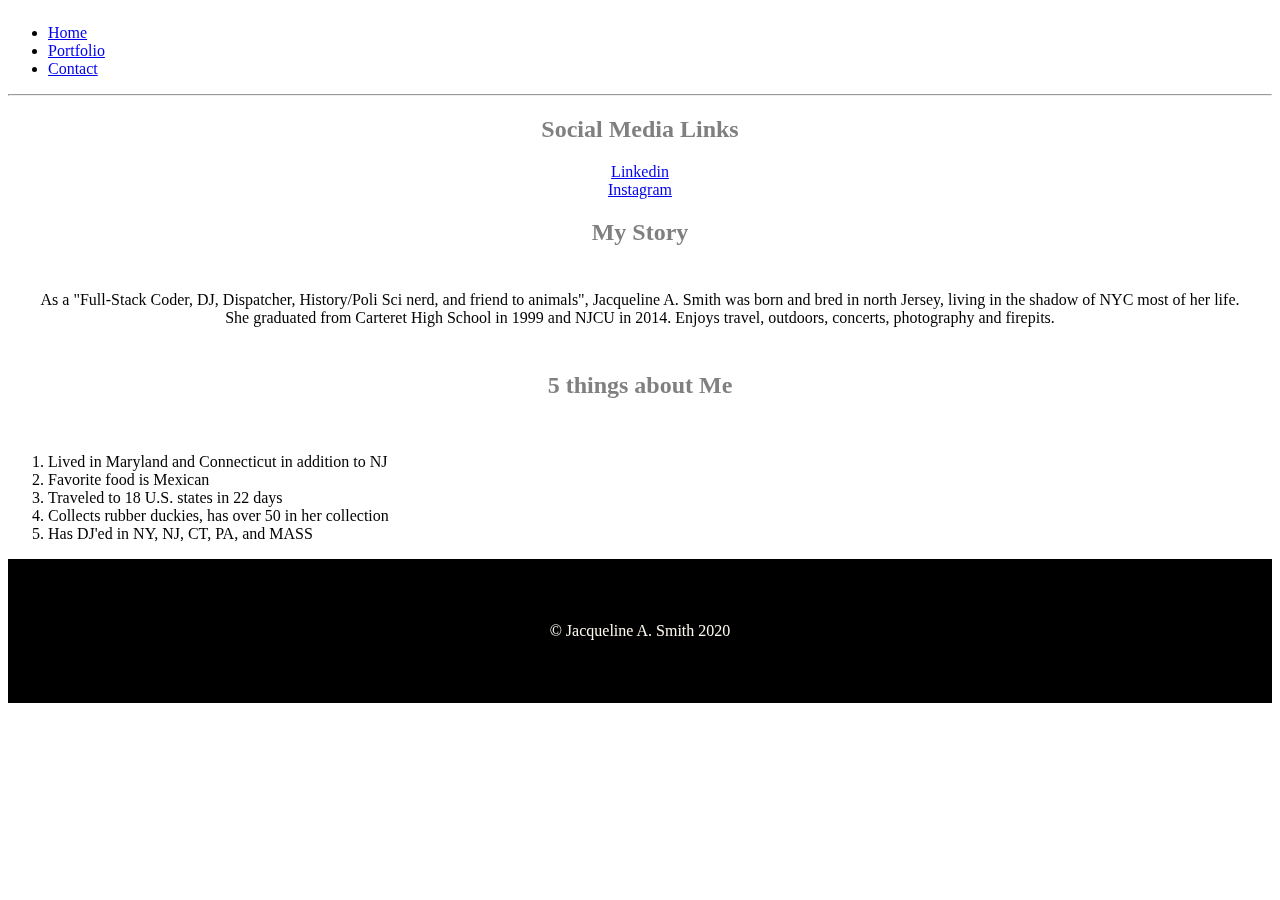
==== about.html @ 252b4b8e ""updated background images, footers, style sheet" ====
<!DOCTYPE html>
<html lang="en">

<head>
  <!-- Required meta tags -->
  <meta charset="utf-8" />
  <meta name="viewport" content="width=device-width, initial-scale=1, shrink-to-fit=no" />

  <!-- Bootstrap CSS -->
  <!-- CSS only -->
  <link rel="stylesheet" href="https://stackpath.bootstrapcdn.com/bootstrap/4.5.0/css/bootstrap.min.css"
    integrity="sha384-9aIt2nRpC12Uk9gS9baDl411NQApFmC26EwAOH8WgZl5MYYxFfc+NcPb1dKGj7Sk" crossorigin="anonymous"/>
  <link rel="stylesheet" href="Assets/style.css"/>



  <title>About Me</title>
</head>

<body style="background-image: url('Assets/Stairs.png'); background-size: cover; position: fixed" >
  <nav class="navbar navbar-dark bg-dark justify-content-center">
    <ul class="nav">
      <li class="nav-item">
        <a class="nav-link active" href="index.html">Home</a>
      </li>
      <li class="nav-item">
        <a class="nav-link" href="portfolio.html">Portfolio</a>
      </li>
      <li class="nav-item">
        <a class="nav-link" href="contact.html">Contact</a>
      </li>
    </ul>
  </nav>
  <hr>
  <div class="row justify-content-center">
    <div class="col col-md-8 card">
      <h2 class="social-media">Social Media Links </h2>
      <div class= "link" style="text-align: center">
      <a href="http://www.linkedin.com/in/jacqueline-smith-57031b61">Linkedin</a>
      <br>
      <a href="http://www.instagram.com/charlie_and_zorro">Instagram</a>
    </div>
  </div>
</div>
<div class="row justify-content-center">
    <div class="col col-md-8 card">
      <h2 class="social-media">My Story</h2>
      <p>
        As a "Full-Stack Coder, DJ, Dispatcher, History/Poli Sci nerd, and friend to animals",  Jacqueline A. Smith was born and bred in north Jersey, living in the shadow of NYC most of her life. She graduated from Carteret High School in 1999 and NJCU in 2014. Enjoys travel, outdoors, concerts, photography and firepits.
     </p>
        <h2 class="social-media">5 things about Me</h2>   
     <br>
     <ol>
        <li>Lived in Maryland and Connecticut in addition to NJ</li>
        <li>Favorite food is Mexican</li>
        <li>Traveled to 18 U.S. states in 22 days</li>
        <li>Collects rubber duckies, has over 50 in her collection</li>
        <li>Has DJ'ed in NY, NJ, CT, PA, and MASS</li>
     </ol>
  </div>
</div>
</div>
  <footer class="footer">
    &copy; Jacqueline A. Smith 2020
  </footer>
  <!-- JS, Popper.js, and jQuery -->
  <script src="https://code.jquery.com/jquery-3.5.1.slim.min.js"
    integrity="sha384-DfXdz2htPH0lsSSs5nCTpuj/zy4C+OGpamoFVy38MVBnE+IbbVYUew+OrCXaRkfj"
    crossorigin="anonymous"></script>
  <script src="https://cdn.jsdelivr.net/npm/popper.js@1.16.0/dist/umd/popper.min.js"
    integrity="sha384-Q6E9RHvbIyZFJoft+2mJbHaEWldlvI9IOYy5n3zV9zzTtmI3UksdQRVvoxMfooAo"
    crossorigin="anonymous"></script>
  <script src="https://stackpath.bootstrapcdn.com/bootstrap/4.5.0/js/bootstrap.min.js"
    integrity="sha384-OgVRvuATP1z7JjHLkuOU7Xw704+h835Lr+6QL9UvYjZE3Ipu6Tp75j7Bh/kR0JKI"
    crossorigin="anonymous"></script>
</body>

</html>
---- Assets/style.css ----
.name,
.title,
.welcome-message,
.portfolio-message {
    text-align: center;
}

.name {
    padding-top: 2%;
}

.middle-initial {
    color: gray;
}
.contact-header {
    font-family: -apple-system, BlinkMacSystemFont, 'Segoe UI', Roboto, Oxygen, Ubuntu, Cantarell, 'Open Sans', 'Helvetica Neue', sans-serif;
    padding-top: 5%;
    font-weight: bold;
}
.footer {
    padding: 5%;
    text-align: center;
    background-color: black;
    color: floralwhite;
}
.social-media {
    color: gray;
    text-align: center;
}
h3 {
    text-align: center;
}
p{
    text-align: center;
    padding: 2%;
}
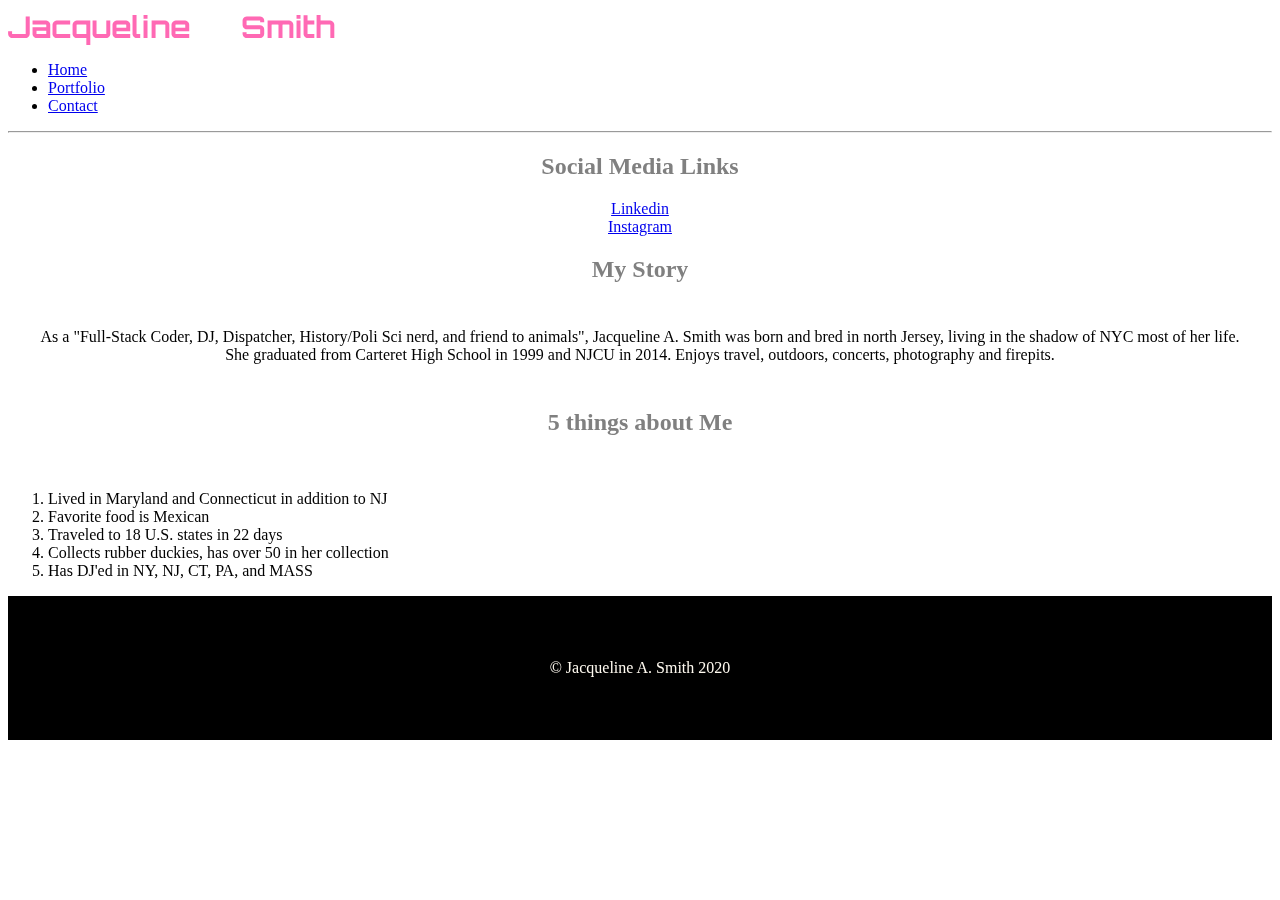
==== commit 1fa32537: "checked validation, updated navbar" ====
--- a/about.html
+++ b/about.html
@@ -11,6 +11,7 @@
   <link rel="stylesheet" href="https://stackpath.bootstrapcdn.com/bootstrap/4.5.0/css/bootstrap.min.css"
     integrity="sha384-9aIt2nRpC12Uk9gS9baDl411NQApFmC26EwAOH8WgZl5MYYxFfc+NcPb1dKGj7Sk" crossorigin="anonymous"/>
   <link rel="stylesheet" href="Assets/style.css"/>
+  <link href="https://fonts.googleapis.com/css2?family=Lemonada&family=Orbitron&display=swap" rel="stylesheet">
 
 
 
@@ -18,7 +19,9 @@
 </head>
 
 <body style="background-image: url('Assets/Stairs.png'); background-size: cover; position: fixed" >
-  <nav class="navbar navbar-dark bg-dark justify-content-center">
+    <nav class="navbar navbar-dark bg-dark justify-content-center"><span class="hotpink">Jacqueline <span class="white-initial">A.</span> Smith</span>
+    </nav>
+    <nav class="navbar navbar-dark bg-dark justify-content-center">
     <ul class="nav">
       <li class="nav-item">
         <a class="nav-link active" href="index.html">Home</a>
@@ -59,7 +62,6 @@
      </ol>
   </div>
 </div>
-</div>
   <footer class="footer">
     &copy; Jacqueline A. Smith 2020
   </footer>
--- a/Assets/style.css
+++ b/Assets/style.css
@@ -11,6 +11,10 @@
 
 .middle-initial {
     color: gray;
+}
+
+.white-initial {
+    color: #ffffff;
 }
 .contact-header {
     font-family: -apple-system, BlinkMacSystemFont, 'Segoe UI', Roboto, Oxygen, Ubuntu, Cantarell, 'Open Sans', 'Helvetica Neue', sans-serif;
@@ -33,4 +37,10 @@
 p{
     text-align: center;
     padding: 2%;
+}
+.hotpink {
+    font-family: 'Orbitron', sans-serif;
+    font-size: 30px;
+    font-weight: bolder;
+    color: hotpink;
 }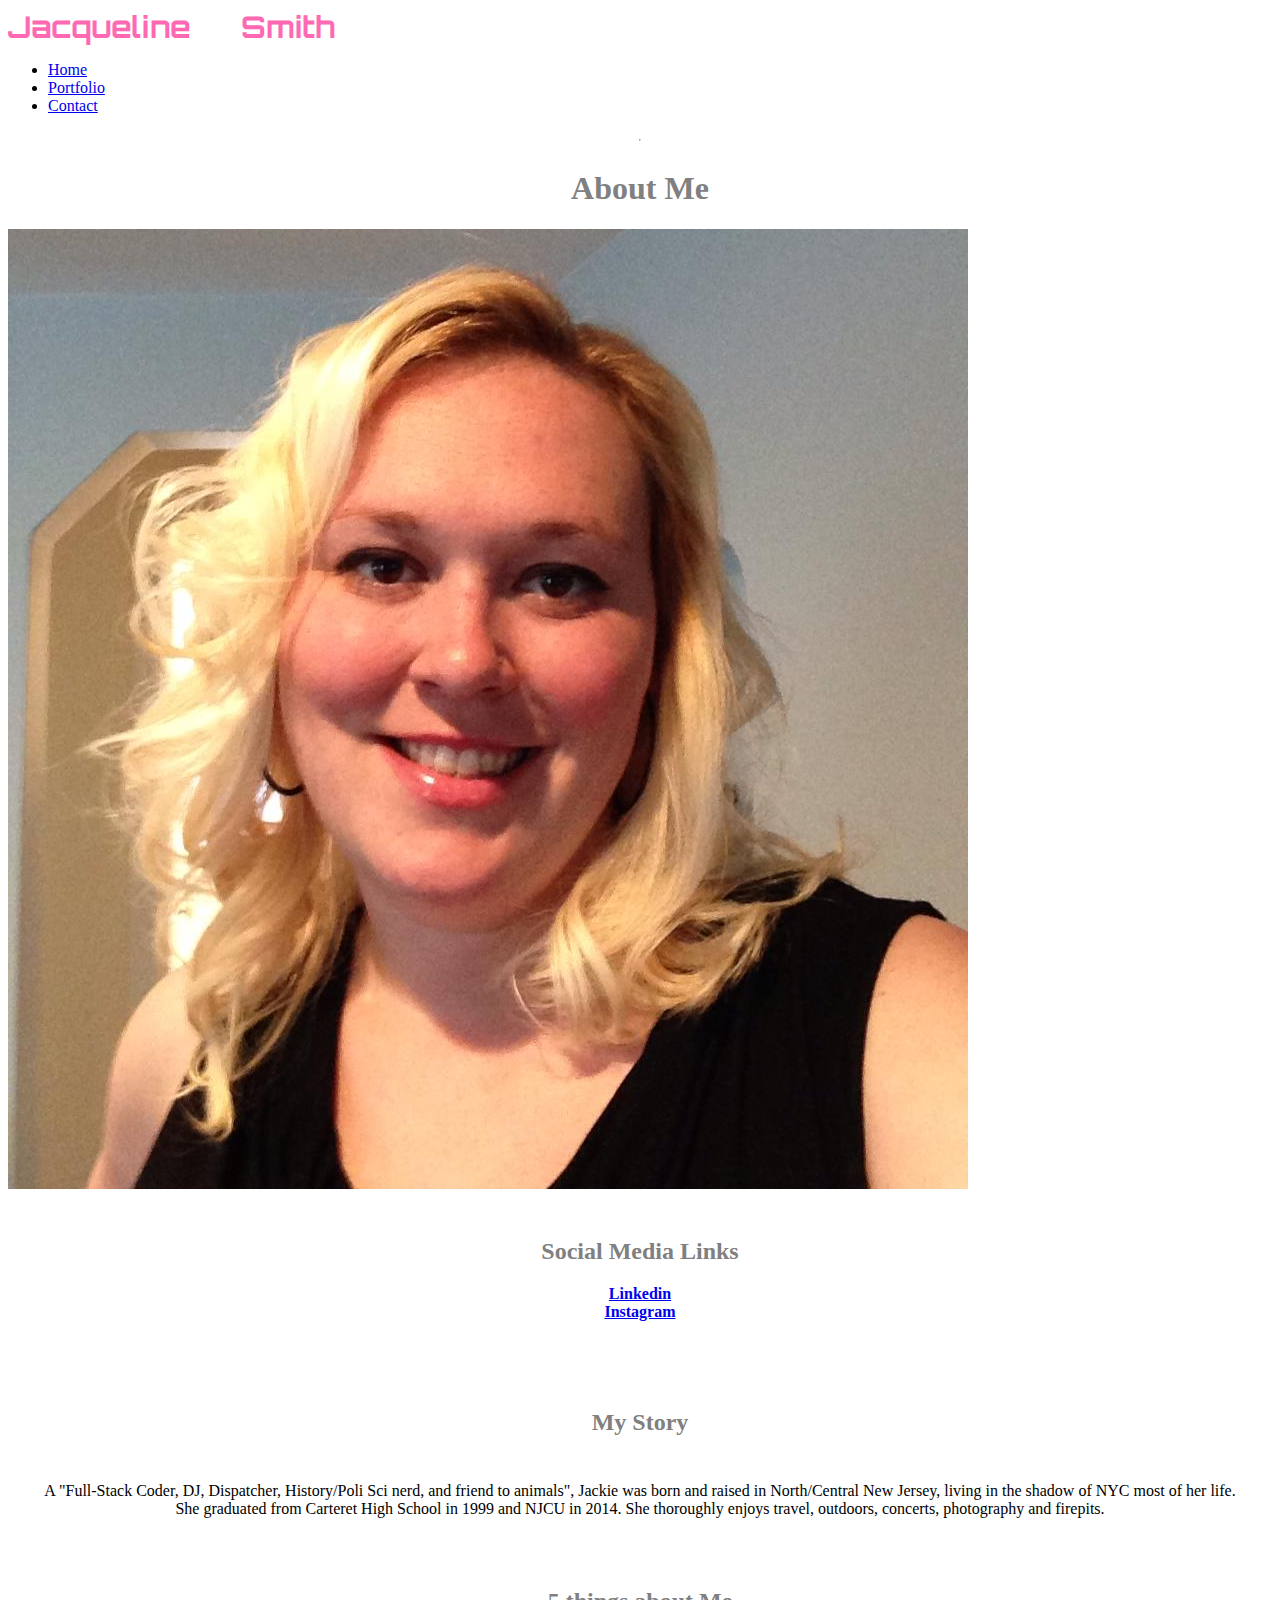
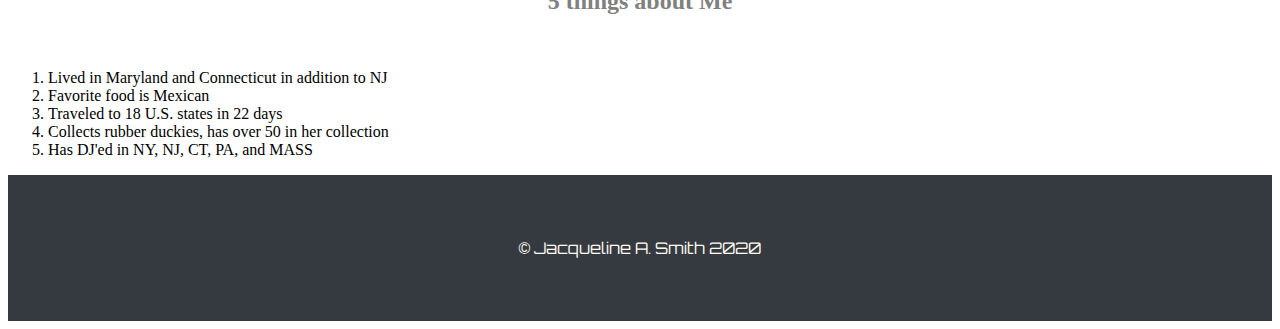
==== commit 9ea890a6: "updated filenames, added content." ====
--- a/about.html
+++ b/about.html
@@ -10,7 +10,7 @@
   <!-- CSS only -->
   <link rel="stylesheet" href="https://stackpath.bootstrapcdn.com/bootstrap/4.5.0/css/bootstrap.min.css"
     integrity="sha384-9aIt2nRpC12Uk9gS9baDl411NQApFmC26EwAOH8WgZl5MYYxFfc+NcPb1dKGj7Sk" crossorigin="anonymous"/>
-  <link rel="stylesheet" href="Assets/style.css"/>
+    <link rel="stylesheet" href="style.css" />
   <link href="https://fonts.googleapis.com/css2?family=Lemonada&family=Orbitron&display=swap" rel="stylesheet">
 
 
@@ -18,7 +18,7 @@
   <title>About Me</title>
 </head>
 
-<body style="background-image: url('Assets/Stairs.png'); background-size: cover; position: fixed" >
+<body style="background-image: url('images/Stairs.png'); background-size: cover; background-repeat: repeat;" >
     <nav class="navbar navbar-dark bg-dark justify-content-center"><span class="hotpink">Jacqueline <span class="white-initial">A.</span> Smith</span>
     </nav>
     <nav class="navbar navbar-dark bg-dark justify-content-center">
@@ -36,7 +36,12 @@
   </nav>
   <hr>
   <div class="row justify-content-center">
-    <div class="col col-md-8 card">
+    <div class="col col-md-6 card">
+      <h1> About Me</h1>
+      <img src="images/10365807_10203489929025956_934912519106296906_n.jpg" class="img-fluid" alt="Selfie2"/> 
+  <br>
+      <div class="row justify-content-center">
+    <div class="col card">
       <h2 class="social-media">Social Media Links </h2>
       <div class= "link" style="text-align: center">
       <a href="http://www.linkedin.com/in/jacqueline-smith-57031b61">Linkedin</a>
@@ -45,11 +50,14 @@
     </div>
   </div>
 </div>
+</div>
+</div>
+<br>
 <div class="row justify-content-center">
-    <div class="col col-md-8 card">
+    <div class="col col-md-6 card">
       <h2 class="social-media">My Story</h2>
       <p>
-        As a "Full-Stack Coder, DJ, Dispatcher, History/Poli Sci nerd, and friend to animals",  Jacqueline A. Smith was born and bred in north Jersey, living in the shadow of NYC most of her life. She graduated from Carteret High School in 1999 and NJCU in 2014. Enjoys travel, outdoors, concerts, photography and firepits.
+        A "Full-Stack Coder, DJ, Dispatcher, History/Poli Sci nerd, and friend to animals",  Jackie was born and raised in North/Central New Jersey, living in the shadow of NYC most of her life. She graduated from Carteret High School in 1999 and NJCU in 2014. She thoroughly enjoys travel, outdoors, concerts, photography and firepits.
      </p>
         <h2 class="social-media">5 things about Me</h2>   
      <br>
@@ -62,9 +70,9 @@
      </ol>
   </div>
 </div>
-  <footer class="footer">
-    &copy; Jacqueline A. Smith 2020
-  </footer>
+<footer class="navbar-fixed-bottom">
+  &copy; Jacqueline A. Smith 2020
+</footer>
   <!-- JS, Popper.js, and jQuery -->
   <script src="https://code.jquery.com/jquery-3.5.1.slim.min.js"
     integrity="sha384-DfXdz2htPH0lsSSs5nCTpuj/zy4C+OGpamoFVy38MVBnE+IbbVYUew+OrCXaRkfj"
--- a/style.css
+++ b/style.css
@@ -0,0 +1,67 @@
+body {
+    display: flex;
+    flex-direction: column;
+    min-height: 100vh;
+    overflow: auto;
+
+}
+
+.name,
+.title,
+.welcome-message,
+.portfolio-message {
+    text-align: center;
+}
+
+.name {
+    padding-top: 2%;
+}
+
+.middle-initial {
+    color: gray;
+}
+
+.white-initial {
+    color: #ffffff;
+}
+.contact-header {
+    font-family: -apple-system, BlinkMacSystemFont, 'Segoe UI', Roboto, Oxygen, Ubuntu, Cantarell, 'Open Sans', 'Helvetica Neue', sans-serif;
+    padding-top: 5%;
+    font-weight: bold;
+}
+.navbar-fixed-bottom {
+    position: static;
+    padding: 5%;
+    padding-bottom: 5%;
+    font-family: 'Orbitron', sans-serif;
+    text-align: center;
+    background-color: #343a40;
+    color: floralwhite;
+    margin-top: auto;
+}
+.social-media {
+    color: gray;
+    text-align: center;
+    padding-top: 2%;
+}
+h3 {
+    text-align: center;
+}
+p{
+    text-align: center;
+    padding: 2%;
+}
+.hotpink {
+    font-family: 'Orbitron', sans-serif;
+    font-size: 30px;
+    font-weight: bolder;
+    color: hotpink;
+}
+h1 {
+    text-align: center;
+    color: gray;
+}
+.link {
+    padding-bottom: 2% ;
+    font-weight: bolder;
+}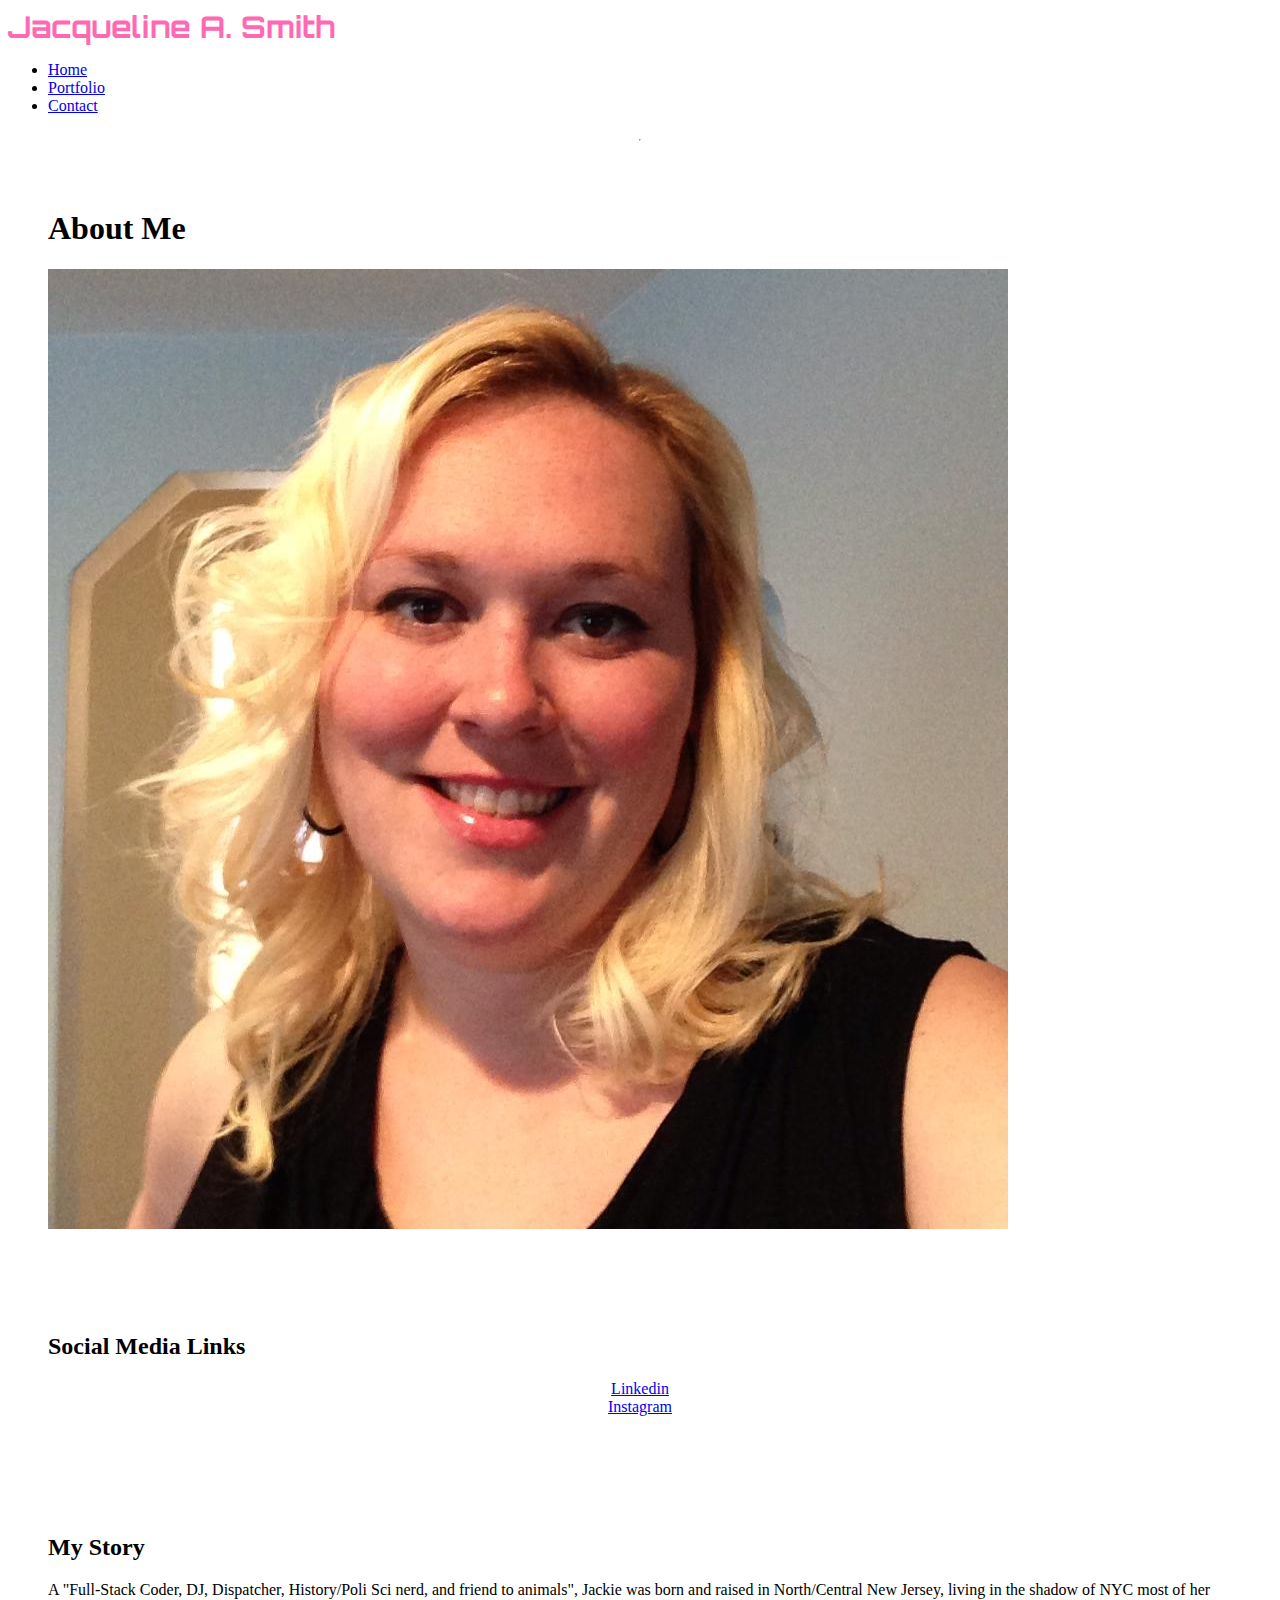
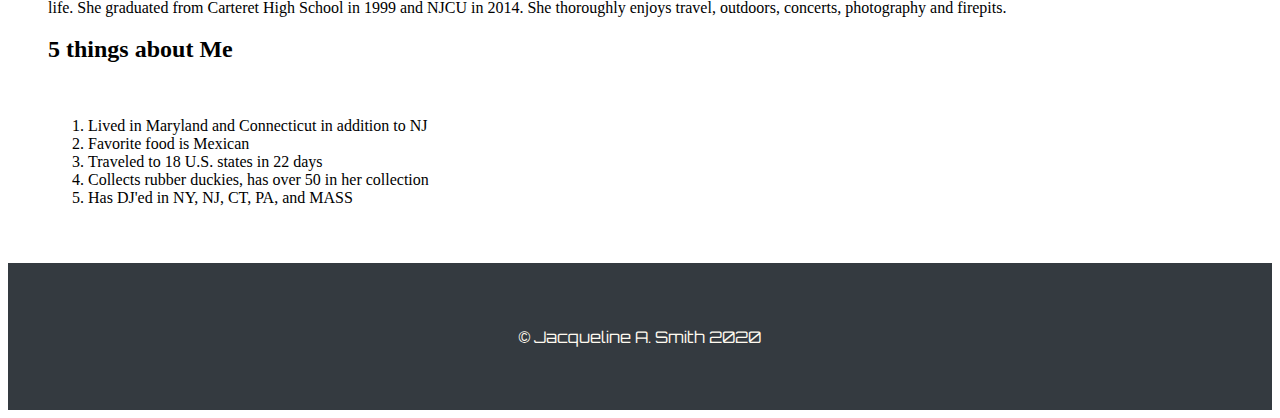
==== commit 90868c29: "working on updated page, added css and js" ====
--- a/about.html
+++ b/about.html
@@ -10,15 +10,18 @@
   <!-- CSS only -->
   <link rel="stylesheet" href="https://stackpath.bootstrapcdn.com/bootstrap/4.5.0/css/bootstrap.min.css"
     integrity="sha384-9aIt2nRpC12Uk9gS9baDl411NQApFmC26EwAOH8WgZl5MYYxFfc+NcPb1dKGj7Sk" crossorigin="anonymous"/>
+    <!-- external stylesheet for customization -->
     <link rel="stylesheet" href="style.css" />
+    <!-- google font utilized for name on navbar -->
   <link href="https://fonts.googleapis.com/css2?family=Lemonada&family=Orbitron&display=swap" rel="stylesheet">
 
 
 
   <title>About Me</title>
 </head>
-
+<!-- background image for about page added  -->
 <body style="background-image: url('images/Stairs.png'); background-size: cover; background-repeat: repeat;" >
+  <!-- navbar created for each page, name line on top -->
     <nav class="navbar navbar-dark bg-dark justify-content-center"><span class="hotpink">Jacqueline <span class="white-initial">A.</span> Smith</span>
     </nav>
     <nav class="navbar navbar-dark bg-dark justify-content-center">
@@ -35,13 +38,18 @@
     </ul>
   </nav>
   <hr>
+  <!-- card style used for Grid layout -->
+  <div class="container">
   <div class="row justify-content-center">
-    <div class="col col-md-6 card">
+    <div class="col col-md-8 card">
       <h1> About Me</h1>
       <img src="images/10365807_10203489929025956_934912519106296906_n.jpg" class="img-fluid" alt="Selfie2"/> 
-  <br>
+    </div>
+  </div>
+  </div>
+      <div class="container">
       <div class="row justify-content-center">
-    <div class="col card">
+      <div class="col col-md-8 card">
       <h2 class="social-media">Social Media Links </h2>
       <div class= "link" style="text-align: center">
       <a href="http://www.linkedin.com/in/jacqueline-smith-57031b61">Linkedin</a>
@@ -51,8 +59,9 @@
   </div>
 </div>
 </div>
-</div>
+
 <br>
+<!-- social media links and a brief bio added -->
 <div class="row justify-content-center">
     <div class="col col-md-6 card">
       <h2 class="social-media">My Story</h2>
@@ -61,6 +70,7 @@
      </p>
         <h2 class="social-media">5 things about Me</h2>   
      <br>
+     <!-- ordered list of about me information -->
      <ol>
         <li>Lived in Maryland and Connecticut in addition to NJ</li>
         <li>Favorite food is Mexican</li>
@@ -70,6 +80,7 @@
      </ol>
   </div>
 </div>
+<!-- sticky footer fixed to bottom of page -->
 <footer class="navbar-fixed-bottom">
   &copy; Jacqueline A. Smith 2020
 </footer>
@@ -83,6 +94,7 @@
   <script src="https://stackpath.bootstrapcdn.com/bootstrap/4.5.0/js/bootstrap.min.js"
     integrity="sha384-OgVRvuATP1z7JjHLkuOU7Xw704+h835Lr+6QL9UvYjZE3Ipu6Tp75j7Bh/kR0JKI"
     crossorigin="anonymous"></script>
-</body>
+    <script type="text/javascript" src="main.js"></script>
+  </body>
 
 </html>--- a/style.css
+++ b/style.css
@@ -1,67 +1,33 @@
 body {
-    display: flex;
-    flex-direction: column;
-    min-height: 100vh;
-    overflow: auto;
+  display: flex;
+  flex-direction: column;
+  min-height: 100vh;
+  overflow: auto;
+}
+/* customized flow for ease of reading */
 
+.col {
+  padding: 20px;
 }
 
-.name,
-.title,
-.welcome-message,
-.portfolio-message {
-    text-align: center;
+/* sticky footer customization */
+.navbar-fixed-bottom {
+  position: static;
+  padding: 5%;
+  padding-bottom: 5%;
+  font-family: "Orbitron", sans-serif;
+  text-align: center;
+  background-color: #343a40;
+  color: floralwhite;
+  margin-top: auto;
 }
-
-.name {
-    padding-top: 2%;
+/* styled name on navbar */
+.hotpink {
+  font-family: "Orbitron", sans-serif;
+  font-size: 30px;
+  font-weight: bolder;
+  color: hotpink;
 }
-
-.middle-initial {
-    color: gray;
-}
-
-.white-initial {
-    color: #ffffff;
-}
-.contact-header {
-    font-family: -apple-system, BlinkMacSystemFont, 'Segoe UI', Roboto, Oxygen, Ubuntu, Cantarell, 'Open Sans', 'Helvetica Neue', sans-serif;
-    padding-top: 5%;
-    font-weight: bold;
-}
-.navbar-fixed-bottom {
-    position: static;
-    padding: 5%;
-    padding-bottom: 5%;
-    font-family: 'Orbitron', sans-serif;
-    text-align: center;
-    background-color: #343a40;
-    color: floralwhite;
-    margin-top: auto;
-}
-.social-media {
-    color: gray;
-    text-align: center;
-    padding-top: 2%;
-}
-h3 {
-    text-align: center;
-}
-p{
-    text-align: center;
-    padding: 2%;
-}
-.hotpink {
-    font-family: 'Orbitron', sans-serif;
-    font-size: 30px;
-    font-weight: bolder;
-    color: hotpink;
-}
-h1 {
-    text-align: center;
-    color: gray;
-}
-.link {
-    padding-bottom: 2% ;
-    font-weight: bolder;
+.row {
+  margin: 20px;
 }